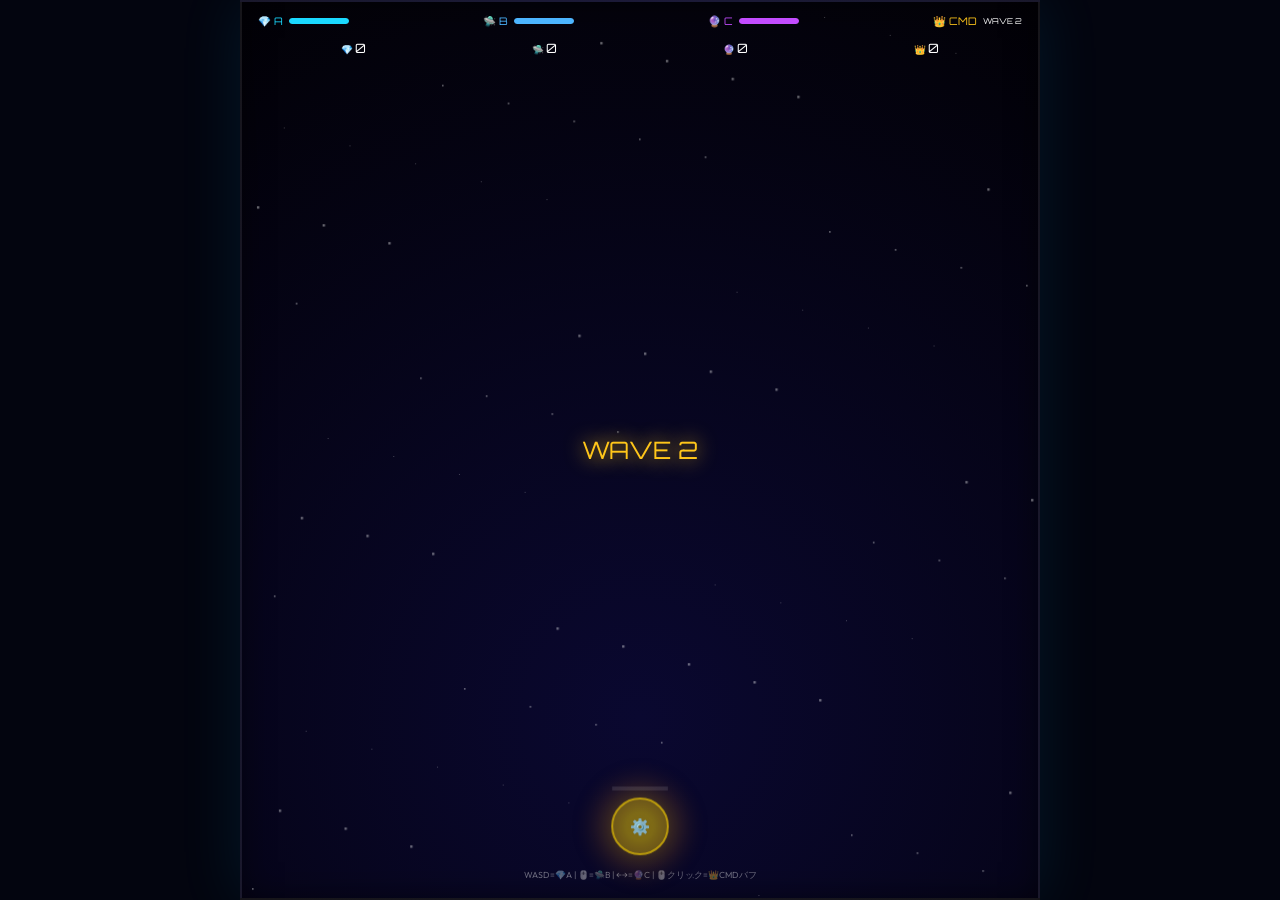
==== synchro_defender_alliance.html @ 2c759c22 "🚀 Synchro Cosmic Cockpit v2.0 - コンプリート！ - 🎮 シンクロ・ディフェンダー・アライアンス完成！4人協力シューティング - 📡 状況パネル追加：全シンクロの状態が一" ====
<!DOCTYPE html>
<html lang="ja">
<head>
<meta charset="UTF-8">
<meta name="viewport" content="width=device-width, initial-scale=1.0">
<title>🛡️ シンクロ・ディフェンダー・アライアンス - 4人協力シューティング</title>
<link href="https://fonts.googleapis.com/css2?family=Orbitron:wght@400;700;900&family=Outfit:wght@300;400;600;800&display=swap" rel="stylesheet">
<style>
:root {
    --bg: #03050f;
    --color-a: hsl(190,100%,55%);
    --color-b: hsl(205,100%,65%);
    --color-c: hsl(280,100%,65%);
    --color-cmd: hsl(45,100%,55%);
    --glass: rgba(10,7,30,0.7);
}
* { box-sizing:border-box; margin:0; padding:0; }
body {
    background: var(--bg); color:#fff; font-family:'Outfit',sans-serif;
    display:flex; justify-content:center; align-items:center; height:100vh;
    overflow:hidden; user-select:none; -webkit-user-select:none;
}
#game-wrapper {
    position:relative; width:100vw; height:100vh; max-width:800px; max-height:100vh;
    aspect-ratio:4/5; background:radial-gradient(circle at 50% 80%, #0a0830 0%, #020106 100%);
    border:2px solid rgba(255,255,255,0.08); overflow:hidden;
    box-shadow:0 0 60px rgba(0,200,255,0.1), inset 0 0 30px rgba(0,0,0,0.5);
}
canvas { position:absolute; top:0; left:0; width:100%; height:100%; z-index:1; }
.ui { position:absolute; z-index:10; pointer-events:none; width:100%; height:100%; }
.hud { display:flex; justify-content:space-between; padding:12px 16px; }
.hud-item { display:flex; align-items:center; gap:6px; font-family:'Orbitron',sans-serif; font-size:0.65rem; }
.hp-bar { width:60px; height:6px; background:rgba(255,255,255,0.1); border-radius:3px; overflow:hidden; }
.hp-fill { height:100%; border-radius:3px; transition:width 0.3s; }
.wave-info {
    position:absolute; top:50%; left:50%; transform:translate(-50%,-50%);
    font-family:'Orbitron',sans-serif; font-size:1.5rem;
    color:var(--color-cmd); text-shadow:0 0 20px var(--color-cmd);
    opacity:0; transition:opacity 0.3s;
}
.wave-info.show { opacity:1; }
.scores { display:flex; justify-content:space-around; padding:0 16px; }
.score-item { text-align:center; font-size:0.6rem; }
.score-num { font-family:'Orbitron',sans-serif; font-size:0.8rem; }
.controls {
    position:absolute; bottom:16px; width:100%; text-align:center;
    font-size:0.55rem; color:rgba(255,255,255,0.4);
}
.game-over {
    position:absolute; top:0; left:0; width:100%; height:100%;
    display:flex; flex-direction:column; justify-content:center; align-items:center;
    background:rgba(0,0,0,0.8); z-index:20;
    font-family:'Orbitron',sans-serif; display:none;
}
.game-over.active { display:flex; }
.game-over h2 { font-size:1.5rem; color:var(--color-c); text-shadow:0 0 20px var(--color-c); }
.game-over .stats { font-size:0.8rem; color:rgba(255,255,255,0.8); margin:12px 0; }
.game-over button {
    padding:12px 32px; font-family:'Orbitron',sans-serif; font-size:0.9rem;
    background:linear-gradient(135deg, var(--color-a), var(--color-c));
    border:none; border-radius:12px; color:#fff; cursor:pointer; pointer-events:all;
    margin-top:12px; transition:transform 0.2s;
}
.game-over button:hover { transform:scale(1.05); }
</style>
</head>
<body>
<div id="game-wrapper">
    <canvas id="game"></canvas>
    <div class="ui">
        <div class="hud">
            <div class="hud-item">
                <span style="color:var(--color-a)">💎 A</span>
                <div class="hp-bar"><div class="hp-fill" id="hp-a" style="background:var(--color-a);width:100%"></div></div>
            </div>
            <div class="hud-item">
                <span style="color:var(--color-b)">🛸 B</span>
                <div class="hp-bar"><div class="hp-fill" id="hp-b" style="background:var(--color-b);width:100%"></div></div>
            </div>
            <div class="hud-item">
                <span style="color:var(--color-c)">🔮 C</span>
                <div class="hp-bar"><div class="hp-fill" id="hp-c" style="background:var(--color-c);width:100%"></div></div>
            </div>
            <div class="hud-item">
                <span style="color:var(--color-cmd)">👑 CMD</span>
                <span style="font-size:0.5rem" id="wave-display">WAVE 1</span>
            </div>
        </div>
        <div class="wave-info" id="wave-info">WAVE 1</div>
        <div class="scores" id="scores">
            <div class="score-item"><span style="color:var(--color-a)">💎</span> <span class="score-num" id="sc-a">0</span></div>
            <div class="score-item"><span style="color:var(--color-b)">🛸</span> <span class="score-num" id="sc-b">0</span></div>
            <div class="score-item"><span style="color:var(--color-c)">🔮</span> <span class="score-num" id="sc-c">0</span></div>
            <div class="score-item"><span style="color:var(--color-cmd)">👑</span> <span class="score-num" id="sc-cmd">0</span></div>
        </div>
    </div>
    <div class="game-over" id="game-over">
        <h2 id="go-title">コックピット防衛成功！</h2>
        <div class="stats" id="go-stats"></div>
        <button onclick="restartGame()">🛸 再出撃</button>
    </div>
    <div class="controls">WASD=💎A | 🖱️=🛸B | ←→=🔮C | 🖱️クリック=👑CMDバフ</div>
</div>
<script>
// ==================== ゲームエンジン ====================
const canvas = document.getElementById('game');
const ctx = canvas.getContext('2d');
let W, H;

function resize() {
    const wrap = document.getElementById('game-wrapper');
    const rect = wrap.getBoundingClientRect();
    W = canvas.width = rect.width;
    H = canvas.height = rect.height;
}
resize(); window.addEventListener('resize', resize);

// コックピット（守るべきもの）
const cockpit = { x:0, y:0, r:28, hp:100, maxHp:100 };

// プレイヤー
const players = {
    a: { name:'シンクロA', emoji:'💎', x:W*0.25, y:H*0.7, r:14, dx:0, dy:0, spd:3.5, hp:100, maxHp:100, kills:0, color:'hsl(190,100%,55%)', alive:true, fireRate:12, fireCd:0, weapon:'triple', specCd:0, specMax:180, shieldCd:0 },
    b: { name:'シンクロB', emoji:'🛸', x:W*0.5,  y:H*0.65, r:12, dx:0, dy:0, spd:5.0, hp:80, maxHp:80, kills:0, color:'hsl(205,100%,65%)', alive:true, fireRate:8, fireCd:0, weapon:'rapid', specCd:0, specMax:120, shieldCd:0 },
    c: { name:'シンクロC', emoji:'🔮', x:W*0.75, y:H*0.7, r:16, dx:0, dy:0, spd:2.8, hp:130, maxHp:130, kills:0, color:'hsl(280,100%,65%)', alive:true, fireRate:20, fireCd:0, weapon:'shield', specCd:0, specMax:240, shieldCd:0 },
    cmd:{ name:'コマンダー', emoji:'👑', x:W*0.5, y:H*0.85, r:18, dx:0, dy:0, spd:3.0, hp:90, maxHp:90, kills:0, color:'hsl(45,100%,55%)', alive:true, fireRate:30, fireCd:0, weapon:'buff', specCd:0, specMax:300, shieldCd:0 }
};

let bullets = [];
let enemies = [];
let particles = [];
let wave = 1;
let waveActive = true;
let spawnTimer = 0;
let enemiesRemaining = 0;
let gameRunning = true;
let frameCount = 0;
let shieldActive = { a:false, b:false, c:false, cmd:false };
let buffActive = false;
let buffTimer = 0;

// 入力
const keys = {};
document.addEventListener('keydown', e => { keys[e.key.toLowerCase()] = true; e.preventDefault(); });
document.addEventListener('keyup', e => { keys[e.key.toLowerCase()] = false; });
let mouseX = W/2, mouseY = H/2, mouseDown = false;
canvas.addEventListener('mousemove', e => {
    const rect = canvas.getBoundingClientRect();
    mouseX = (e.clientX - rect.left) * (W / rect.width);
    mouseY = (e.clientY - rect.top) * (H / rect.height);
});
canvas.addEventListener('mousedown', () => mouseDown = true);
canvas.addEventListener('mouseup', () => mouseDown = false);
canvas.addEventListener('touchmove', e => {
    const rect = canvas.getBoundingClientRect();
    mouseX = (e.touches[0].clientX - rect.left) * (W / rect.width);
    mouseY = (e.touches[0].clientY - rect.top) * (H / rect.height);
});
canvas.addEventListener('touchstart', e => { mouseDown = true; e.preventDefault(); });
canvas.addEventListener('touchend', () => mouseDown = false);

function spawnWave() {
    waveActive = true;
    const count = 5 + wave * 3;
    enemiesRemaining = count;
    spawnTimer = 0;
    // アナウンス
    const wi = document.getElementById('wave-info');
    wi.textContent = 'WAVE ' + wave;
    wi.classList.add('show');
    setTimeout(() => wi.classList.remove('show'), 1500);
    document.getElementById('wave-display').textContent = 'WAVE ' + wave;
}

function spawnEnemy() {
    const side = Math.random() < 0.5 ? 'top' : (Math.random() < 0.5 ? 'left' : 'right');
    let x, y;
    if (side === 'top') { x = Math.random() * W; y = -20; }
    else if (side === 'left') { x = -20; y = Math.random() * H * 0.5; }
    else { x = W + 20; y = Math.random() * H * 0.5; }
    
    const types = ['basic','fast','tank','splitter'];
    const weights = wave < 3 ? [70,20,10,0] : wave < 6 ? [40,30,20,10] : [25,25,25,25];
    const r = Math.random() * 100;
    let type = 'basic';
    let cum = 0;
    for (let i=0; i<types.length; i++) { cum += weights[i]; if (r < cum) { type = types[i]; break; } }
    
    const stats = {
        basic:  { r:12, spd:1.5+wave*0.2, hp:1,  color:'#ff4466', score:10 },
        fast:   { r:8,  spd:3.0+wave*0.3, hp:1,  color:'#ffaa00', score:15 },
        tank:   { r:20, spd:1.0+wave*0.1, hp:3,  color:'#ff44aa', score:25 },
        splitter:{ r:14,spd:1.8+wave*0.15,hp:2,  color:'#aa44ff', score:20 }
    };
    const s = stats[type];
    enemies.push({ x, y, r:s.r, spd:s.spd, hp:s.hp, maxHp:s.hp, color:s.color, score:s.score, type, target:'cockpit' });
}

function update() {
    if (!gameRunning) return;
    frameCount++;
    
    cockpit.x = W/2;
    cockpit.y = H*0.92;
    
    // ---- プレイヤー操作 ----
    // A: WASD
    if (players.a.alive) {
        players.a.dx = (keys['d']?1:0)-(keys['a']?1:0);
        players.a.dy = (keys['s']?1:0)-(keys['w']?1:0);
        const mag = Math.sqrt(players.a.dx**2 + players.a.dy**2) || 1;
        players.a.x += (players.a.dx/mag) * players.a.spd;
        players.a.y += (players.a.dy/mag) * players.a.spd;
        players.a.x = Math.max(players.a.r, Math.min(W-players.a.r, players.a.x));
        players.a.y = Math.max(H*0.3, Math.min(H-players.a.r-20, players.a.y));
        
        // 自動射撃 (3way)
        if (players.a.fireCd <= 0 && enemies.length > 0) {
            const nearest = findNearestEnemy(players.a);
            if (nearest) {
                const ang = Math.atan2(nearest.y-players.a.y, nearest.x-players.a.x);
                for (let off=-0.25; off<=0.25; off+=0.25) {
                    bullets.push({ x:players.a.x, y:players.a.y, dx:Math.cos(ang+off)*7, dy:Math.sin(ang+off)*7, color:players.a.color, owner:'a' });
                }
            }
            players.a.fireCd = players.a.fireRate;
        }
    }
    
    // B: マウス位置に移動
    if (players.b.alive) {
        const tx = mouseX, ty = Math.max(H*0.3, Math.min(H-20, mouseY));
        const ang = Math.atan2(ty-players.b.y, tx-players.b.x);
        players.b.x += Math.cos(ang) * players.b.spd;
        players.b.y += Math.sin(ang) * players.b.spd;
        players.b.x = Math.max(players.b.r, Math.min(W-players.b.r, players.b.x));
        players.b.y = Math.max(H*0.25, Math.min(H-players.b.r-20, players.b.y));
        
        // 高速連射
        if (players.b.fireCd <= 0 && enemies.length > 0) {
            const nearest = findNearestEnemy(players.b);
            if (nearest) {
                const ang2 = Math.atan2(nearest.y-players.b.y, nearest.x-players.b.x);
                bullets.push({ x:players.b.x, y:players.b.y, dx:Math.cos(ang2)*8, dy:Math.sin(ang2)*8, color:players.b.color, owner:'b' });
            }
            players.b.fireCd = players.b.fireRate;
        }
    }
    
    // C: ←→で移動、自動防御
    if (players.c.alive) {
        players.c.dx = (keys['arrowright']?1:0)-(keys['arrowleft']?1:0);
        players.c.x += players.c.dx * players.c.spd;
        players.c.y = H*0.72;
        players.c.x = Math.max(players.c.r, Math.min(W-players.c.r, players.c.x));
        
        // バリア射撃
        if (players.c.fireCd <= 0 && enemies.length > 0) {
            const nearest = findNearestEnemy(players.c);
            if (nearest) {
                const ang3 = Math.atan2(nearest.y-players.c.y, nearest.x-players.c.x);
                bullets.push({ x:players.c.x, y:players.c.y, dx:Math.cos(ang3)*5, dy:Math.sin(ang3)*5, color:players.c.color, owner:'c', big:true, r:6 });
            }
            players.c.fireCd = players.c.fireRate;
        }
    }
    
    // CMD: マウスクリックでバフ発動
    if (players.cmd.alive) {
        players.cmd.x = W/2;
        players.cmd.y = H*0.88;
        if (mouseDown && players.cmd.specCd <= 0) {
            buffActive = true;
            buffTimer = 90;
            players.cmd.specCd = players.cmd.specMax;
            // バフエフェクト
            for (let i=0;i<20;i++) {
                particles.push({ x:players.cmd.x, y:players.cmd.y, dx:(Math.random()-0.5)*4, dy:-Math.random()*3-1, life:30, color:players.cmd.color });
            }
        }
    }
    
    // クールダウン
    for (const k of Object.keys(players)) {
        if (players[k].fireCd > 0) players[k].fireCd--;
        if (players[k].specCd > 0) players[k].specCd--;
    }
    if (buffTimer > 0) buffTimer--;
    else buffActive = false;
    
    // ---- 弾の更新 ----
    for (let i=bullets.length-1; i>=0; i--) {
        const b = bullets[i];
        b.x += b.dx;
        b.y += b.dy;
        if (b.x<-20||b.x>W+20||b.y<-20||b.y>H+20) { bullets.splice(i,1); }
    }
    
    // ---- 敵の出現 ----
    if (waveActive) {
        if (spawnTimer <= 0 && enemiesRemaining > 0) {
            spawnEnemy();
            enemiesRemaining--;
            spawnTimer = Math.max(10, 40 - wave*2);
        }
        spawnTimer--;
        if (enemiesRemaining <= 0 && enemies.length === 0) {
            waveActive = false;
            wave++;
            setTimeout(spawnWave, 2000);
        }
    }
    
    // ---- 敵の移動 ----
    for (const e of enemies) {
        let tx = cockpit.x, ty = cockpit.y;
        let minDist = Infinity;
        // 最も近いプレイヤー or コックピット
        for (const k of Object.keys(players)) {
            if (!players[k].alive) continue;
            const d = Math.hypot(e.x-players[k].x, e.y-players[k].y);
            if (d < minDist) { minDist = d; tx = players[k].x; ty = players[k].y; }
        }
        const cd = Math.hypot(e.x-cockpit.x, e.y-cockpit.y);
        const targetPlayerDist = minDist;
        // プレイヤーが近ければそっちへ、遠ければコックピットへ
        if (targetPlayerDist < 200) { tx = e.x; ty = e.y; } // already targeting
        else { tx = cockpit.x; ty = cockpit.y; }
        
        const ang = Math.atan2(ty - e.y, tx - e.x);
        e.x += Math.cos(ang) * e.spd;
        e.y += Math.sin(ang) * e.spd;
    }
    
    // ---- 衝突判定 ----
    // 弾 vs 敵
    for (let i=enemies.length-1; i>=0; i--) {
        const e = enemies[i];
        for (let j=bullets.length-1; j>=0; j--) {
            const b = bullets[j];
            const dd = Math.hypot(e.x-b.x, e.y-b.y);
            const hitR = (b.r||4) + e.r;
            if (dd < hitR) {
                e.hp--;
                bullets.splice(j,1);
                // パーティクル
                for (let p=0;p<5;p++) {
                    particles.push({ x:e.x, y:e.y, dx:(Math.random()-0.5)*3, dy:(Math.random()-0.5)*3, life:15, color:e.color });
                }
                if (e.hp <= 0) {
                    // スコア
                    if (players[b.owner]) players[b.owner].kills += e.score;
                    // 分裂
                    if (e.type === 'splitter') {
                        for (let s=0;s<3;s++) {
                            enemies.push({ x:e.x, y:e.y, r:6, spd:2.5+wave*0.1, hp:1, maxHp:1, color:'#cc88ff', score:5, type:'mini' });
                        }
                    }
                    enemies.splice(i,1);
                    break;
                }
            }
        }
    }
    
    // 敵 vs コックピット
    for (let i=enemies.length-1; i>=0; i--) {
        const e = enemies[i];
        if (Math.hypot(e.x-cockpit.x, e.y-cockpit.y) < e.r + cockpit.r) {
            cockpit.hp -= 10;
            enemies.splice(i,1);
            for (let p=0;p<15;p++) {
                particles.push({ x:cockpit.x, y:cockpit.y, dx:(Math.random()-0.5)*6, dy:(Math.random()-0.5)*4, life:20, color:'#ff4444' });
            }
            if (cockpit.hp <= 0) gameOver(false);
        }
    }
    
    // 敵 vs プレイヤー
    for (const k of Object.keys(players)) {
        if (!players[k].alive) continue;
        const p = players[k];
        for (let i=enemies.length-1; i>=0; i--) {
            const e = enemies[i];
            if (Math.hypot(e.x-p.x, e.y-p.y) < e.r + p.r) {
                p.hp -= 15;
                enemies.splice(i,1);
                for (let pt=0;pt<8;pt++) {
                    particles.push({ x:p.x, y:p.y, dx:(Math.random()-0.5)*4, dy:(Math.random()-0.5)*4, life:15, color:p.color });
                }
                if (p.hp <= 0) { p.alive = false; p.hp = 0; }
                break;
            }
        }
    }
    
    // 全滅チェック
    if (!players.a.alive && !players.b.alive && !players.c.alive && !players.cmd.alive) {
        gameOver(false);
    }
    
    // ---- パーティクル ----
    for (let i=particles.length-1; i>=0; i--) {
        const p = particles[i];
        p.x += p.dx; p.y += p.dy; p.life--;
        if (p.life <= 0) particles.splice(i,1);
    }
    
    // ---- シールド発動 (Cのパッシブ) ----
    if (players.c.alive && frameCount % 60 === 0 && enemies.length > 3) {
        shieldActive.c = true;
        setTimeout(() => shieldActive.c = false, 500);
    }
    
    // ---- HUD更新 ----
    for (const k of Object.keys(players)) {
        const el = document.getElementById('hp-'+k);
        if (el) el.style.width = Math.max(0, players[k].hp / players[k].maxHp * 100) + '%';
        const sc = document.getElementById('sc-'+k);
        if (sc) sc.textContent = players[k].kills;
    }
}

function findNearestEnemy(p) {
    let best = null, bestDist = Infinity;
    for (const e of enemies) {
        const d = Math.hypot(e.x-p.x, e.y-p.y);
        if (d < bestDist) { bestDist = d; best = e; }
    }
    return best;
}

function gameOver(won) {
    gameRunning = false;
    const go = document.getElementById('game-over');
    go.classList.add('active');
    document.getElementById('go-title').textContent = won ? '🎉 コックピット防衛成功！' : '💀 コックピット陥落...';
    let stats = '';
    for (const k of Object.keys(players)) {
        stats += `<span style="color:${players[k].color}">${players[k].emoji} ${players[k].name}: ${players[k].kills} pts</span><br>`;
    }
    stats += `<br>到達WAVE: ${wave}`;
    document.getElementById('go-stats').innerHTML = stats;
}

function restartGame() {
    cockpit.hp = cockpit.maxHp;
    wave = 1;
    enemies = []; bullets = []; particles = [];
    for (const k of Object.keys(players)) {
        players[k].hp = players[k].maxHp;
        players[k].alive = true;
        players[k].kills = 0;
        players[k].fireCd = 0;
        players[k].specCd = 0;
    }
    gameRunning = true;
    document.getElementById('game-over').classList.remove('active');
    spawnWave();
}

function draw() {
    ctx.clearRect(0, 0, W, H);
    
    // 星空背景
    ctx.fillStyle = 'rgba(255,255,255,0.4)';
    const seed = 42;
    for (let i=0; i<80; i++) {
        const sx = ((i*137+seed)%W), sy = ((i*251+seed*3+(frameCount*(i%3+1)*0.05))%H);
        ctx.fillRect(sx, sy, ((i%3)+1)*0.8, ((i%3)+1)*0.8);
    }
    
    // コックピット
    ctx.save();
    // グロー
    const cGrad = ctx.createRadialGradient(cockpit.x, cockpit.y, cockpit.r*0.5, cockpit.x, cockpit.y, cockpit.r*2.5);
    cGrad.addColorStop(0, 'rgba(255,215,0,0.3)');
    cGrad.addColorStop(0.5, 'rgba(255,150,0,0.1)');
    cGrad.addColorStop(1, 'rgba(0,0,0,0)');
    ctx.fillStyle = cGrad;
    ctx.beginPath(); ctx.arc(cockpit.x, cockpit.y, cockpit.r*2.5, 0, Math.PI*2); ctx.fill();
    
    ctx.fillStyle = 'rgba(255,215,0,0.25)';
    ctx.beginPath(); ctx.arc(cockpit.x, cockpit.y, cockpit.r, 0, Math.PI*2); ctx.fill();
    ctx.strokeStyle = 'rgba(255,215,0,0.6)';
    ctx.lineWidth = 2;
    ctx.beginPath(); ctx.arc(cockpit.x, cockpit.y, cockpit.r, 0, Math.PI*2); ctx.stroke();
    ctx.fillStyle = '#fff';
    ctx.font = '16px Outfit';
    ctx.textAlign = 'center';
    ctx.fillText('⚙️', cockpit.x, cockpit.y+6);
    // HPバー
    const chpW = cockpit.r*2;
    ctx.fillStyle = 'rgba(255,255,255,0.1)';
    ctx.fillRect(cockpit.x-chpW/2, cockpit.y-cockpit.r-12, chpW, 4);
    ctx.fillStyle = cockpit.hp/maxHp > 0.5 ? '#ffd700' : '#ff4444';
    ctx.fillRect(cockpit.x-chpW/2, cockpit.y-cockpit.r-12, chpW*(cockpit.hp/cockpit.maxHp), 4);
    ctx.restore();
    
    // 敵
    for (const e of enemies) {
        ctx.save();
        ctx.fillStyle = e.color;
        ctx.shadowColor = e.color;
        ctx.shadowBlur = 8;
        ctx.beginPath();
        if (e.type === 'tank') {
            ctx.moveTo(e.x, e.y-e.r);
            ctx.lineTo(e.x+e.r, e.y+e.r*0.5);
            ctx.lineTo(e.x, e.y+e.r*0.3);
            ctx.lineTo(e.x-e.r, e.y+e.r*0.5);
        } else {
            ctx.arc(e.x, e.y, e.r, 0, Math.PI*2);
        }
        ctx.fill();
        if (e.maxHp > 1) {
            ctx.fillStyle = '#fff';
            ctx.font = '8px Outfit';
            ctx.textAlign = 'center';
            ctx.fillText('●'.repeat(e.hp), e.x, e.y-2);
        }
        ctx.restore();
    }
    
    // プレイヤー
    for (const k of Object.keys(players)) {
        const p = players[k];
        if (!p.alive) continue;
        ctx.save();
        // シールド
        if ((shieldActive[k] || buffActive) && k !== 'cmd') {
            ctx.strokeStyle = p.color;
            ctx.shadowColor = p.color;
            ctx.shadowBlur = 15;
            ctx.lineWidth = 3;
            ctx.beginPath(); ctx.arc(p.x, p.y, p.r+8, 0, Math.PI*2); ctx.stroke();
        }
        if (buffActive) {
            ctx.strokeStyle = 'rgba(255,215,0,0.5)';
            ctx.shadowColor = players.cmd.color;
            ctx.lineWidth = 2;
            ctx.beginPath(); ctx.arc(p.x, p.y, p.r+14, 0, Math.PI*2); ctx.stroke();
        }
        // 本体
        ctx.fillStyle = p.color;
        ctx.shadowColor = p.color;
        ctx.shadowBlur = 12;
        ctx.beginPath();
        if (k==='a') {
            // 三角形（攻撃型）
            ctx.moveTo(p.x, p.y-p.r);
            ctx.lineTo(p.x-p.r*0.8, p.y+p.r*0.6);
            ctx.lineTo(p.x+p.r*0.8, p.y+p.r*0.6);
        } else if (k==='b') {
            // ダイヤ（高速型）
            ctx.moveTo(p.x, p.y-p.r);
            ctx.lineTo(p.x+p.r*0.7, p.y);
            ctx.lineTo(p.x, p.y+p.r);
            ctx.lineTo(p.x-p.r*0.7, p.y);
        } else if (k==='c') {
            // 六角形（防御型）
            for (let i=0;i<6;i++) {
                const ang = Math.PI*2*i/6 - Math.PI/2;
                const sx = p.x+Math.cos(ang)*p.r, sy = p.y+Math.sin(ang)*p.r;
                i===0 ? ctx.moveTo(sx,sy) : ctx.lineTo(sx,sy);
            }
        } else {
            // 星型（コマンダー）
            for (let i=0;i<10;i++) {
                const ang = Math.PI*2*i/10 - Math.PI/2;
                const r = i%2===0 ? p.r : p.r*0.5;
                const sx = p.x+Math.cos(ang)*r, sy = p.y+Math.sin(ang)*r;
                i===0 ? ctx.moveTo(sx,sy) : ctx.lineTo(sx,sy);
            }
        }
        ctx.closePath(); ctx.fill();
        // HPバー
        ctx.fillStyle = 'rgba(0,0,0,0.5)';
        ctx.fillRect(p.x-p.r, p.y-p.r-10, p.r*2, 3);
        const hpRatio = p.hp/p.maxHp;
        ctx.fillStyle = hpRatio > 0.5 ? p.color : '#ff4444';
        ctx.fillRect(p.x-p.r, p.y-p.r-10, p.r*2*hpRatio, 3);
        ctx.restore();
    }
    
    // 弾
    for (const b of bullets) {
        ctx.fillStyle = b.color;
        ctx.shadowColor = b.color;
        ctx.shadowBlur = 6;
        ctx.beginPath();
        ctx.arc(b.x, b.y, b.r||3, 0, Math.PI*2);
        ctx.fill();
    }
    
    // パーティクル
    for (const p of particles) {
        ctx.fillStyle = p.color;
        ctx.globalAlpha = p.life / 30;
        ctx.beginPath();
        ctx.arc(p.x, p.y, 2, 0, Math.PI*2);
        ctx.fill();
    }
    ctx.globalAlpha = 1;
    
    // バフインジケーター
    if (buffActive) {
        ctx.fillStyle = 'rgba(255,215,0,0.15)';
        ctx.fillRect(0, 0, W, H);
        ctx.fillStyle = 'rgba(255,215,0,0.8)';
        ctx.font = 'bold 14px Orbitron';
        ctx.textAlign = 'center';
        ctx.fillText('⚡ COMMANDER BUFF ACTIVE ⚡', W/2, H*0.15);
    }
}

function gameLoop() {
    update();
    draw();
    requestAnimationFrame(gameLoop);
}

// 開始
setTimeout(spawnWave, 1000);
gameLoop();
</script>
</body>
</html>
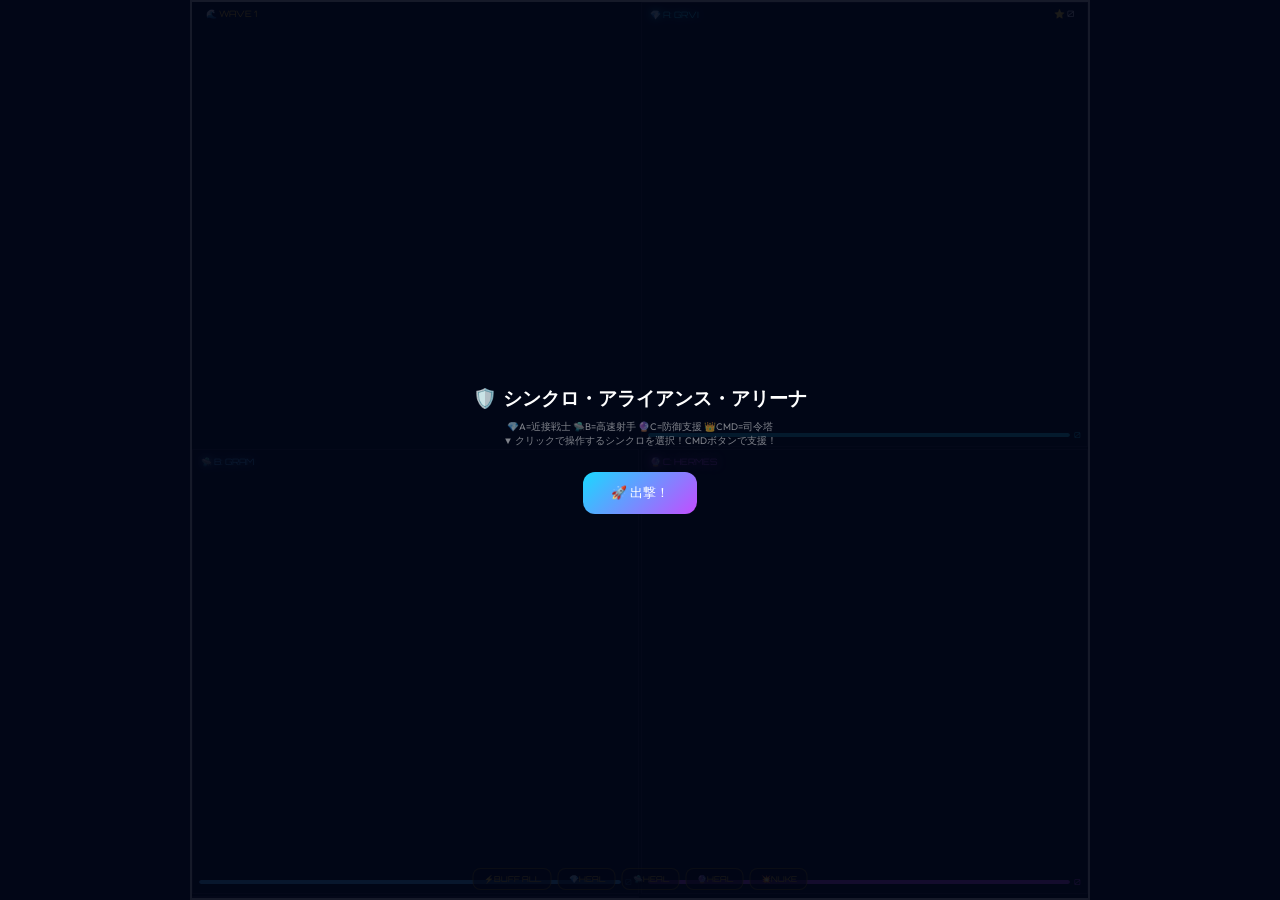
==== commit c137f382: "🎮 Synchro Defender Alliance v2.0 - 4画面共闘！+ Cockpit status panel" ====
--- a/synchro_defender_alliance.html
+++ b/synchro_defender_alliance.html
@@ -3,626 +3,597 @@
 <head>
 <meta charset="UTF-8">
 <meta name="viewport" content="width=device-width, initial-scale=1.0">
-<title>🛡️ シンクロ・ディフェンダー・アライアンス - 4人協力シューティング</title>
+<title>🛡️ シンクロ・アライアンス・アリーナ - 4人共闘バトル！</title>
 <link href="https://fonts.googleapis.com/css2?family=Orbitron:wght@400;700;900&family=Outfit:wght@300;400;600;800&display=swap" rel="stylesheet">
 <style>
 :root {
-    --bg: #03050f;
-    --color-a: hsl(190,100%,55%);
-    --color-b: hsl(205,100%,65%);
-    --color-c: hsl(280,100%,65%);
-    --color-cmd: hsl(45,100%,55%);
-    --glass: rgba(10,7,30,0.7);
-}
-* { box-sizing:border-box; margin:0; padding:0; }
-body {
-    background: var(--bg); color:#fff; font-family:'Outfit',sans-serif;
-    display:flex; justify-content:center; align-items:center; height:100vh;
-    overflow:hidden; user-select:none; -webkit-user-select:none;
-}
-#game-wrapper {
-    position:relative; width:100vw; height:100vh; max-width:800px; max-height:100vh;
-    aspect-ratio:4/5; background:radial-gradient(circle at 50% 80%, #0a0830 0%, #020106 100%);
-    border:2px solid rgba(255,255,255,0.08); overflow:hidden;
-    box-shadow:0 0 60px rgba(0,200,255,0.1), inset 0 0 30px rgba(0,0,0,0.5);
-}
-canvas { position:absolute; top:0; left:0; width:100%; height:100%; z-index:1; }
-.ui { position:absolute; z-index:10; pointer-events:none; width:100%; height:100%; }
-.hud { display:flex; justify-content:space-between; padding:12px 16px; }
-.hud-item { display:flex; align-items:center; gap:6px; font-family:'Orbitron',sans-serif; font-size:0.65rem; }
-.hp-bar { width:60px; height:6px; background:rgba(255,255,255,0.1); border-radius:3px; overflow:hidden; }
-.hp-fill { height:100%; border-radius:3px; transition:width 0.3s; }
-.wave-info {
-    position:absolute; top:50%; left:50%; transform:translate(-50%,-50%);
-    font-family:'Orbitron',sans-serif; font-size:1.5rem;
-    color:var(--color-cmd); text-shadow:0 0 20px var(--color-cmd);
-    opacity:0; transition:opacity 0.3s;
-}
-.wave-info.show { opacity:1; }
-.scores { display:flex; justify-content:space-around; padding:0 16px; }
-.score-item { text-align:center; font-size:0.6rem; }
-.score-num { font-family:'Orbitron',sans-serif; font-size:0.8rem; }
-.controls {
-    position:absolute; bottom:16px; width:100%; text-align:center;
-    font-size:0.55rem; color:rgba(255,255,255,0.4);
-}
-.game-over {
-    position:absolute; top:0; left:0; width:100%; height:100%;
-    display:flex; flex-direction:column; justify-content:center; align-items:center;
-    background:rgba(0,0,0,0.8); z-index:20;
-    font-family:'Orbitron',sans-serif; display:none;
-}
-.game-over.active { display:flex; }
-.game-over h2 { font-size:1.5rem; color:var(--color-c); text-shadow:0 0 20px var(--color-c); }
-.game-over .stats { font-size:0.8rem; color:rgba(255,255,255,0.8); margin:12px 0; }
-.game-over button {
-    padding:12px 32px; font-family:'Orbitron',sans-serif; font-size:0.9rem;
-    background:linear-gradient(135deg, var(--color-a), var(--color-c));
-    border:none; border-radius:12px; color:#fff; cursor:pointer; pointer-events:all;
-    margin-top:12px; transition:transform 0.2s;
-}
-.game-over button:hover { transform:scale(1.05); }
+  --bg:#020617; --a:hsl(190,100%,55%); --b:hsl(205,100%,65%);
+  --c:hsl(280,100%,65%); --cmd:hsl(45,100%,55%);
+}
+*{box-sizing:border-box;margin:0;padding:0}
+body{
+  background:var(--bg); color:#fff; font-family:'Outfit',sans-serif;
+  display:flex;justify-content:center;align-items:center;height:100vh;
+  overflow:hidden;user-select:none;-webkit-user-select:none;
+}
+#wrapper{
+  width:100vw;height:100vh;max-width:900px;max-height:100vh;
+  aspect-ratio:1/1;background:#020617;
+  border:2px solid rgba(255,255,255,.08);
+  display:grid;grid-template-columns:1fr 1fr;grid-template-rows:1fr 1fr;
+  gap:2px;position:relative;overflow:hidden;
+}
+.quad{
+  position:relative;overflow:hidden;
+  border:1px solid rgba(255,255,255,.1);
+}
+.quad canvas{position:absolute;top:0;left:0;width:100%;height:100%}
+.q-label{
+  position:absolute;top:6px;left:8px;z-index:5;
+  font-family:'Orbitron',sans-serif;font-size:.55rem;
+  pointer-events:none;text-shadow:0 0 8px currentColor;
+}
+.q-hud{
+  position:absolute;bottom:6px;left:6px;right:6px;z-index:5;
+  display:flex;align-items:center;gap:4px;pointer-events:none;
+}
+.q-hp{flex:1;height:4px;background:rgba(255,255,255,.1);border-radius:2px;overflow:hidden}
+.q-hp-fill{height:100%;border-radius:2px;transition:width .3s}
+.q-score{font-size:.5rem;font-family:'Orbitron',sans-serif;white-space:nowrap}
+
+.overlay{
+  position:absolute;top:0;left:0;width:100%;height:100%;
+  z-index:20;display:flex;flex-direction:column;
+  justify-content:center;align-items:center;
+  background:rgba(2,6,23,.9);pointer-events:none;opacity:0;
+  transition:opacity .5s;
+}
+.overlay.active{opacity:1;pointer-events:all}
+.overlay h2{font-family:'Orbitron',sans-serif;font-size:1.2rem;margin-bottom:8px}
+.overlay .wave{color:var(--cmd);text-shadow:0 0 15px var(--cmd);font-size:2rem}
+.overlay button{
+  margin-top:16px;padding:12px 28px;font-family:'Orbitron',sans-serif;
+  font-size:.8rem;background:linear-gradient(135deg,var(--a),var(--c));
+  border:none;border-radius:12px;color:#fff;cursor:pointer;
+}
+.overlay button:hover{transform:scale(1.05)}
+
+.top-bar{
+  position:absolute;top:0;left:0;right:0;z-index:15;
+  display:flex;justify-content:space-between;align-items:center;
+  padding:6px 14px;pointer-events:none;
+  font-family:'Orbitron',sans-serif;font-size:.55rem;
+}
+.top-bar .wave-info{color:var(--cmd)}
+.top-bar .total-score{color:#fff}
+
+.cmd-panel{
+  position:absolute;bottom:8px;left:50%;transform:translateX(-50%);
+  z-index:15;display:flex;gap:6px;
+}
+.cmd-btn{
+  padding:5px 10px;font-family:'Orbitron',sans-serif;font-size:.5rem;
+  border:1px solid rgba(255,215,0,.4);border-radius:8px;
+  background:rgba(0,0,0,.6);color:var(--cmd);cursor:pointer;
+  pointer-events:all;transition:all .2s;
+}
+.cmd-btn:hover{background:rgba(255,215,0,.15);box-shadow:0 0 12px rgba(255,215,0,.3)}
+.cmd-btn:disabled{opacity:.3;cursor:default}
+
+.msg{
+  position:absolute;top:50%;left:50%;transform:translate(-50%,-50%);
+  z-index:18;font-family:'Orbitron',sans-serif;font-size:.9rem;
+  color:var(--cmd);text-shadow:0 0 20px var(--cmd);
+  pointer-events:none;opacity:0;transition:opacity .3s;
+}
+.msg.show{opacity:1;animation:msgPop .3s ease-out}
+@keyframes msgPop{from{opacity:0;transform:translate(-50%,-50%) scale(.8)}to{opacity:1;transform:translate(-50%,-50%) scale(1)}}
 </style>
 </head>
 <body>
-<div id="game-wrapper">
-    <canvas id="game"></canvas>
-    <div class="ui">
-        <div class="hud">
-            <div class="hud-item">
-                <span style="color:var(--color-a)">💎 A</span>
-                <div class="hp-bar"><div class="hp-fill" id="hp-a" style="background:var(--color-a);width:100%"></div></div>
-            </div>
-            <div class="hud-item">
-                <span style="color:var(--color-b)">🛸 B</span>
-                <div class="hp-bar"><div class="hp-fill" id="hp-b" style="background:var(--color-b);width:100%"></div></div>
-            </div>
-            <div class="hud-item">
-                <span style="color:var(--color-c)">🔮 C</span>
-                <div class="hp-bar"><div class="hp-fill" id="hp-c" style="background:var(--color-c);width:100%"></div></div>
-            </div>
-            <div class="hud-item">
-                <span style="color:var(--color-cmd)">👑 CMD</span>
-                <span style="font-size:0.5rem" id="wave-display">WAVE 1</span>
-            </div>
-        </div>
-        <div class="wave-info" id="wave-info">WAVE 1</div>
-        <div class="scores" id="scores">
-            <div class="score-item"><span style="color:var(--color-a)">💎</span> <span class="score-num" id="sc-a">0</span></div>
-            <div class="score-item"><span style="color:var(--color-b)">🛸</span> <span class="score-num" id="sc-b">0</span></div>
-            <div class="score-item"><span style="color:var(--color-c)">🔮</span> <span class="score-num" id="sc-c">0</span></div>
-            <div class="score-item"><span style="color:var(--color-cmd)">👑</span> <span class="score-num" id="sc-cmd">0</span></div>
-        </div>
-    </div>
-    <div class="game-over" id="game-over">
-        <h2 id="go-title">コックピット防衛成功！</h2>
-        <div class="stats" id="go-stats"></div>
-        <button onclick="restartGame()">🛸 再出撃</button>
-    </div>
-    <div class="controls">WASD=💎A | 🖱️=🛸B | ←→=🔮C | 🖱️クリック=👑CMDバフ</div>
+<div id="wrapper">
+  <canvas id="bg"></canvas>
+  <!-- 4 Quadrants -->
+  <div class="quad" id="q0"><canvas id="c0"></canvas><div class="q-label" style="color:var(--a)">💎 A: GRVI</div><div class="q-hud"><div class="q-hp"><div class="q-hp-fill" id="hp0" style="background:var(--a);width:100%"></div></div><span class="q-score" style="color:var(--a)" id="sc0">0</span></div></div>
+  <div class="quad" id="q1"><canvas id="c1"></canvas><div class="q-label" style="color:var(--b)">🛸 B: GRAM</div><div class="q-hud"><div class="q-hp"><div class="q-hp-fill" id="hp1" style="background:var(--b);width:100%"></div></div><span class="q-score" style="color:var(--b)" id="sc1">0</span></div></div>
+  <div class="quad" id="q2"><canvas id="c2"></canvas><div class="q-label" style="color:var(--c)">🔮 C: HERMES</div><div class="q-hud"><div class="q-hp"><div class="q-hp-fill" id="hp2" style="background:var(--c);width:100%"></div></div><span class="q-score" style="color:var(--c)" id="sc2">0</span></div></div>
+  <div class="quad" id="q3"><canvas id="c3"></canvas><div class="q-label" style="color:var(--cmd)">👑 COMMANDER</div><div class="q-hud"><div class="q-hp"><div class="q-hp-fill" id="hp3" style="background:var(--cmd);width:100%"></div></div><span class="q-score" style="color:var(--cmd)" id="sc3">0</span></div></div>
+
+  <div class="top-bar">
+    <span class="wave-info" id="wave-text">🌊 WAVE 1</span>
+    <span class="total-score">⭐ <span id="total-score">0</span></span>
+  </div>
+
+  <div class="cmd-panel" id="cmd-panel">
+    <button class="cmd-btn" onclick="cmdBuff('all')" id="btn-buff" title="全体バフ">⚡BUFF ALL</button>
+    <button class="cmd-btn" onclick="cmdHeal('a')" title="A回復">💎HEAL</button>
+    <button class="cmd-btn" onclick="cmdHeal('b')" title="B回復">🛸HEAL</button>
+    <button class="cmd-btn" onclick="cmdHeal('c')" title="C回復">🔮HEAL</button>
+    <button class="cmd-btn" onclick="cmdNuke()" id="btn-nuke" title="全体攻撃">💥NUKE</button>
+  </div>
+
+  <div class="msg" id="msg"></div>
+
+  <div class="overlay active" id="start-overlay">
+    <h2>🛡️ シンクロ・アライアンス・アリーナ</h2>
+    <p style="font-size:.6rem;color:rgba(255,255,255,.5);text-align:center;margin-bottom:8px">
+      💎A=近接戦士 🛸B=高速射手 🔮C=防御支援 👑CMD=司令塔<br>
+      ▼ クリックで操作するシンクロを選択！CMDボタンで支援！
+    </p>
+    <button onclick="startGame()">🚀 出撃！</button>
+  </div>
+
+  <div class="overlay" id="over-overlay">
+    <h2 id="over-title"></h2>
+    <div class="wave" id="over-wave"></div>
+    <p style="font-size:.7rem;color:rgba(255,255,255,.7);margin-top:4px" id="over-stats"></p>
+    <button onclick="restartGame()">🛸 再出撃！</button>
+  </div>
 </div>
+
 <script>
-// ==================== ゲームエンジン ====================
-const canvas = document.getElementById('game');
-const ctx = canvas.getContext('2d');
-let W, H;
-
-function resize() {
-    const wrap = document.getElementById('game-wrapper');
-    const rect = wrap.getBoundingClientRect();
-    W = canvas.width = rect.width;
-    H = canvas.height = rect.height;
-}
-resize(); window.addEventListener('resize', resize);
-
-// コックピット（守るべきもの）
-const cockpit = { x:0, y:0, r:28, hp:100, maxHp:100 };
-
-// プレイヤー
-const players = {
-    a: { name:'シンクロA', emoji:'💎', x:W*0.25, y:H*0.7, r:14, dx:0, dy:0, spd:3.5, hp:100, maxHp:100, kills:0, color:'hsl(190,100%,55%)', alive:true, fireRate:12, fireCd:0, weapon:'triple', specCd:0, specMax:180, shieldCd:0 },
-    b: { name:'シンクロB', emoji:'🛸', x:W*0.5,  y:H*0.65, r:12, dx:0, dy:0, spd:5.0, hp:80, maxHp:80, kills:0, color:'hsl(205,100%,65%)', alive:true, fireRate:8, fireCd:0, weapon:'rapid', specCd:0, specMax:120, shieldCd:0 },
-    c: { name:'シンクロC', emoji:'🔮', x:W*0.75, y:H*0.7, r:16, dx:0, dy:0, spd:2.8, hp:130, maxHp:130, kills:0, color:'hsl(280,100%,65%)', alive:true, fireRate:20, fireCd:0, weapon:'shield', specCd:0, specMax:240, shieldCd:0 },
-    cmd:{ name:'コマンダー', emoji:'👑', x:W*0.5, y:H*0.85, r:18, dx:0, dy:0, spd:3.0, hp:90, maxHp:90, kills:0, color:'hsl(45,100%,55%)', alive:true, fireRate:30, fireCd:0, weapon:'buff', specCd:0, specMax:300, shieldCd:0 }
-};
-
+// ============ GAME ENGINE ============
+const quads = [
+  { id:'a', el:document.getElementById('q0'), cnv:document.getElementById('c0'), ctx:null, color:'hsl(190,100%,55%)', name:'GRVI', emoji:'💎' },
+  { id:'b', el:document.getElementById('q1'), cnv:document.getElementById('c1'), ctx:null, color:'hsl(205,100%,65%)', name:'GRAM', emoji:'🛸' },
+  { id:'c', el:document.getElementById('q2'), cnv:document.getElementById('c2'), ctx:null, color:'hsl(280,100%,65%)', name:'HERMES', emoji:'🔮' },
+  { id:'cmd', el:document.getElementById('q3'), cnv:document.getElementById('c3'), ctx:null, color:'hsl(45,100%,55%)', name:'CMD', emoji:'👑' }
+];
+
+let players = [];
+let enemies = []; // per quad
 let bullets = [];
-let enemies = [];
 let particles = [];
 let wave = 1;
-let waveActive = true;
-let spawnTimer = 0;
-let enemiesRemaining = 0;
-let gameRunning = true;
-let frameCount = 0;
-let shieldActive = { a:false, b:false, c:false, cmd:false };
-let buffActive = false;
-let buffTimer = 0;
-
-// 入力
-const keys = {};
-document.addEventListener('keydown', e => { keys[e.key.toLowerCase()] = true; e.preventDefault(); });
-document.addEventListener('keyup', e => { keys[e.key.toLowerCase()] = false; });
-let mouseX = W/2, mouseY = H/2, mouseDown = false;
-canvas.addEventListener('mousemove', e => {
-    const rect = canvas.getBoundingClientRect();
-    mouseX = (e.clientX - rect.left) * (W / rect.width);
-    mouseY = (e.clientY - rect.top) * (H / rect.height);
+let waveActive = false;
+let waveTimer = 0;
+let totalEnemiesLeft = 0;
+let spawnQueue = [];
+let gameRunning = false;
+let frame = 0;
+let selectedQuad = null; // which quad the player is controlling
+let qWidth, qHeight;
+
+// Commander abilities
+let cmdCooldowns = { buff:0, nuke:0, heal:{a:0,b:0,c:0} };
+
+function initQuad(q) {
+  const rect = q.el.getBoundingClientRect();
+  qWidth = rect.width;
+  qHeight = rect.height;
+  q.cnv.width = qWidth;
+  q.cnv.height = qHeight;
+  q.ctx = q.cnv.getContext('2d');
+}
+
+function initPlayers() {
+  players = quads.map((q,i) => {
+    const cx = qWidth/2, cy = qHeight/2;
+    const stats = i===0 ? {hp:120,maxHp:120,spd:2.8,atk:15,fireRate:15,weapon:'slash'} :
+                  i===1 ? {hp:80,maxHp:80,spd:4.5,atk:8,fireRate:6,weapon:'rapid'} :
+                  i===2 ? {hp:150,maxHp:150,spd:2.2,atk:10,fireRate:25,weapon:'shield'} :
+                          {hp:100,maxHp:100,spd:3.2,atk:12,fireRate:18,weapon:'spread'};
+    return {
+      quad:i, x:cx, y:cy, r:14, dx:0, dy:0,
+      ...stats, kills:0, alive:true, fireCd:0,
+      shieldHp:0, shieldMax:40
+    };
+  });
+}
+
+function startGame() {
+  quads.forEach((q,i) => initQuad(q));
+  initPlayers();
+  enemies = quads.map(() => []);
+  bullets = [];
+  particles = [];
+  wave = 1;
+  waveActive = false;
+  spawnQueue = [];
+  gameRunning = true;
+  frame = 0;
+  selectedQuad = 1; // default: control B
+  cmdCooldowns = { buff:0, nuke:0, heal:{a:0,b:0,c:0} };
+  totalEnemiesLeft = 0;
+  document.getElementById('start-overlay').classList.remove('active');
+  document.getElementById('over-overlay').classList.remove('active');
+  updateHUD();
+  startWave();
+  requestAnimationFrame(gameLoop);
+}
+
+function restartGame() {
+  document.getElementById('over-overlay').classList.remove('active');
+  initPlayers();
+  enemies = quads.map(() => []);
+  bullets = [];
+  particles = [];
+  wave = 1;
+  waveActive = false;
+  spawnQueue = [];
+  gameRunning = true;
+  frame = 0;
+  cmdCooldowns = { buff:0, nuke:0, heal:{a:0,b:0,c:0} };
+  totalEnemiesLeft = 0;
+  updateHUD();
+  startWave();
+}
+
+function startWave() {
+  waveActive = true;
+  const count = 6 + wave * 2;
+  totalEnemiesLeft = count;
+  spawnQueue = [];
+  // Distribute enemies across quads
+  for (let i=0; i<count; i++) {
+    spawnQueue.push({ quad: i%4, delay: i*25 + Math.random()*20 });
+  }
+  waveTimer = 0;
+  document.getElementById('wave-text').textContent = '🌊 WAVE '+wave;
+  showMsg('🌊 WAVE '+wave+' 開始！');
+}
+
+function spawnEnemy(qi) {
+  const e = enemies[qi];
+  const side = Math.floor(Math.random()*4);
+  let x,y;
+  if (side===0){x=Math.random()*qWidth;y=-15;}
+  else if(side===1){x=qWidth+15;y=Math.random()*qHeight;}
+  else if(side===2){x=Math.random()*qWidth;y=qHeight+15;}
+  else{x=-15;y=Math.random()*qHeight;}
+
+  const types = ['grunt','fast','tank','caster'];
+  const w = wave;
+  const weights = w<3?[60,25,15,0]:w<6?[35,30,25,10]:[20,25,30,25];
+  let type='grunt',cum=0;const r=Math.random()*100;
+  for(let i=0;i<4;i++){cum+=weights[i];if(r<cum){type=types[i];break}}
+
+  const stats={
+    grunt:{r:11,spd:1.2+w*.1,hp:2+w,color:'#ff4466',score:10},
+    fast:{r:7,spd:2.5+w*.15,hp:1+Math.floor(w/2),color:'#ffaa22',score:15},
+    tank:{r:18,spd:.8+w*.05,hp:4+w*2,color:'#cc44aa',score:25},
+    caster:{r:13,spd:1.5+w*.08,hp:2+w,color:'#8844ff',score:20}
+  };
+  const s=stats[type];
+  e.push({x,y,r:s.r,spd:s.spd,hp:s.hp,maxHp:s.hp,color:s.color,score:s.score,type});
+}
+
+// Input
+const keys={};
+document.addEventListener('keydown',e=>{keys[e.key.toLowerCase()]=true;e.preventDefault()});
+document.addEventListener('keyup',e=>{keys[e.key.toLowerCase()]=false});
+
+// Click to select quad
+document.getElementById('q0').addEventListener('click',()=>{selectedQuad=0;showMsg('💎 GRVI 操作中！近接斬撃！')});
+document.getElementById('q1').addEventListener('click',()=>{selectedQuad=1;showMsg('🛸 GRAM 操作中！高速連射！')});
+document.getElementById('q2').addEventListener('click',()=>{selectedQuad=2;showMsg('🔮 HERMES 操作中！防御シールド！')});
+document.getElementById('q3').addEventListener('click',()=>{selectedQuad=3;showMsg('👑 コマンダー操作中！全体指揮！')});
+
+// Commander buttons
+function cmdBuff(target) {
+  if(cmdCooldowns.buff>0) return;
+  cmdCooldowns.buff=300;
+  if(target==='all'){
+    players.forEach(p=>{
+      p.atk=Math.floor(p.atk*1.5);
+      setTimeout(()=>{if(p.alive)p.atk=Math.floor(p.atk/1.5)},180);
+    });
+  }
+  showMsg('⚡ 全体攻撃力UP！');
+  for(let i=0;i<30;i++) particles.push({x:qWidth/2,y:qHeight/2,dx:(Math.random()-.5)*6,dy:(Math.random()-.5)*6,life:25,color:'hsl(45,100%,55%)',quad:3});
+}
+function cmdHeal(target) {
+  if(cmdCooldowns.heal[target]>0) return;
+  cmdCooldowns.heal[target]=180;
+  const map={a:0,b:1,c:2};
+  const p=players[map[target]];
+  if(p&&p.alive){p.hp=Math.min(p.maxHp,p.hp+40);showMsg('💚 '+p.emoji+' 回復！')}
+}
+function cmdNuke() {
+  if(cmdCooldowns.nuke>0) return;
+  cmdCooldowns.nuke=600;
+  showMsg('💥 全エリア核爆撃！！');
+  for(let qi=0;qi<4;qi++){
+    for(let i=enemies[qi].length-1;i>=0;i--){
+      enemies[qi][i].hp-=8;
+      if(enemies[qi][i].hp<=0){
+        players[qi].kills+=enemies[qi][i].score;
+        enemies[qi].splice(i,1);
+      }
+    }
+    for(let i=0;i<15;i++) particles.push({x:qWidth/2,y:qHeight/2,dx:(Math.random()-.5)*8,dy:(Math.random()-.5)*8,life:20,color:'#ffd700',quad:qi});
+  }
+}
+
+function showMsg(txt) {
+  const el=document.getElementById('msg');
+  el.textContent=txt;el.classList.add('show');
+  setTimeout(()=>el.classList.remove('show'),1500);
+}
+
+function updateHUD() {
+  players.forEach((p,i)=>{
+    document.getElementById('hp'+i).style.width=(p.hp/p.maxHp*100)+'%';
+    document.getElementById('sc'+i).textContent=p.kills;
+  });
+  document.getElementById('total-score').textContent=players.reduce((s,p)=>s+p.kills,0);
+  document.getElementById('btn-buff').disabled=cmdCooldowns.buff>0;
+  document.getElementById('btn-nuke').disabled=cmdCooldowns.nuke>0;
+}
+
+function update() {
+  if(!gameRunning) return;
+  frame++;
+
+  // Spawn
+  if(waveActive){
+    waveTimer++;
+    for(let i=spawnQueue.length-1;i>=0;i--){
+      if(spawnQueue[i].delay<=waveTimer){
+        spawnEnemy(spawnQueue[i].quad);
+        spawnQueue.splice(i,1);
+      }
+    }
+    // Check wave end
+    const allDead = enemies.every(e=>e.length===0) && spawnQueue.length===0;
+    if(allDead){
+      waveActive=false;
+      wave++;
+      setTimeout(()=>{if(gameRunning)startWave()},2000);
+      showMsg('✨ WAVE '+wave+' クリア！');
+    }
+  }
+
+  // Player control
+  players.forEach((p,i)=>{
+    if(!p.alive) return;
+    // Auto-move towards nearest enemy
+    const ne = findNearest(p, i);
+    let tx=p.x, ty=p.y;
+    if(ne){
+      tx=ne.x; ty=ne.y;
+      // Move towards enemy
+      const ang=Math.atan2(ty-p.y,tx-p.x);
+      p.dx=Math.cos(ang)*p.spd;
+      p.dy=Math.sin(ang)*p.spd;
+    } else {
+      // Return to center
+      const ang=Math.atan2(qHeight/2-p.y,qWidth/2-p.x);
+      p.dx=Math.cos(ang)*p.spd*.5;
+      p.dy=Math.sin(ang)*p.spd*.5;
+    }
+
+    // If player is controlling this quad
+    if(selectedQuad===i){
+      const spd=p.spd*1.3;
+      p.dx=(keys['d']?1:0)-(keys['a']?1:0);
+      p.dy=(keys['s']?1:0)-(keys['w']?1:0);
+      const mag=Math.sqrt(p.dx**2+p.dy**2)||1;
+      p.dx=p.dx/mag*spd; p.dy=p.dy/mag*spd;
+    }
+
+    p.x+=p.dx; p.y+=p.dy;
+    p.x=Math.max(p.r,Math.min(qWidth-p.r,p.x));
+    p.y=Math.max(p.r,Math.min(qHeight-p.r,p.y));
+
+    // Auto-attack
+    if(p.fireCd<=0&&enemies[i].length>0){
+      const ne2=findNearest(p,i);
+      if(ne2){
+        const ang=Math.atan2(ne2.y-p.y,ne2.x-p.x);
+        if(p.weapon==='slash'){
+          // Melee slash - aoe around player
+          for(let j=enemies[i].length-1;j>=0;j--){
+            const e=enemies[i][j];
+            if(Math.hypot(e.x-p.x,e.y-p.y)<p.r+e.r+25){
+              e.hp-=p.atk;
+              if(e.hp<=0){killEnemy(i,j);j++;}
+            }
+          }
+          for(let k=0;k<8;k++) particles.push({x:p.x,y:p.y,dx:Math.cos(ang+k*.8)*4,dy:Math.sin(ang+k*.8)*4,life:10,color:p.color,quad:i});
+        } else if(p.weapon==='rapid'){
+          bullets.push({x:p.x,y:p.y,dx:Math.cos(ang)*9,dy:Math.sin(ang)*9,dmg:p.atk,color:'hsl(205,100%,80%)',quad:i});
+        } else if(p.weapon==='shield'){
+          bullets.push({x:p.x,y:p.y,dx:Math.cos(ang)*5,dy:Math.sin(ang)*5,dmg:p.atk,color:'hsl(280,100%,80%)',quad:i,r:6});
+          // Passive shield
+          if(frame%90===0) p.shieldHp=p.shieldMax;
+        } else if(p.weapon==='spread'){
+          for(let s=-.3;s<=.3;s+=.3){
+            bullets.push({x:p.x,y:p.y,dx:Math.cos(ang+s)*7,dy:Math.sin(ang+s)*7,dmg:p.atk,color:'hsl(45,100%,80%)',quad:i});
+          }
+        }
+        p.fireCd=p.fireRate;
+      }
+    }
+    if(p.fireCd>0) p.fireCd--;
+  });
+
+  // Bullets
+  for(let i=bullets.length-1;i>=0;i--){
+    const b=bullets[i];
+    b.x+=b.dx;b.y+=b.dy;
+    if(b.x<-20||b.x>qWidth+20||b.y<-20||b.y>qHeight+20){bullets.splice(i,1);continue}
+    // Hit enemies in same quad
+    const eq=enemies[b.quad];
+    for(let j=eq.length-1;j>=0;j--){
+      const e=eq[j];
+      if(Math.hypot(e.x-b.x,e.y-b.y)<(b.r||3)+e.r){
+        e.hp-=b.dmg;
+        bullets.splice(i,1);
+        for(let p=0;p<3;p++) particles.push({x:e.x,y:e.y,dx:(Math.random()-.5)*3,dy:(Math.random()-.5)*3,life:10,color:e.color,quad:b.quad});
+        if(e.hp<=0) killEnemy(b.quad,j);
+        break;
+      }
+    }
+  }
+
+  // Enemies move towards player
+  enemies.forEach((eq,qi)=>{
+    const p=players[qi];
+    for(const e of eq){
+      const tx=p.alive?p.x:qWidth/2, ty=p.alive?p.y:qHeight/2;
+      const ang=Math.atan2(ty-e.y,tx-e.x);
+      e.x+=Math.cos(ang)*e.spd; e.y+=Math.sin(ang)*e.spd;
+    }
+  });
+
+  // Enemies vs player
+  enemies.forEach((eq,qi)=>{
+    const p=players[qi];
+    if(!p.alive) return;
+    for(let i=eq.length-1;i>=0;i--){
+      const e=eq[i];
+      const dist=Math.hypot(e.x-p.x,e.y-p.y);
+      if(dist<e.r+p.r){
+        // Shield absorbs first
+        const dmg=10;
+        if(p.shieldHp>0){p.shieldHp-=dmg;if(p.shieldHp<0){p.hp+=p.shieldHp;p.shieldHp=0}}
+        else p.hp-=dmg;
+        for(let k=0;k<6;k++) particles.push({x:p.x,y:p.y,dx:(Math.random()-.5)*4,dy:(Math.random()-.5)*4,life:12,color:'#ff4444',quad:qi});
+        // Knock enemy back
+        const ang=Math.atan2(e.y-p.y,e.x-p.x);
+        e.x+=Math.cos(ang)*40; e.y+=Math.sin(ang)*40;
+        if(p.hp<=0){p.alive=false;p.hp=0;showMsg(p.emoji+' ダウン！')}
+      }
+    }
+  });
+
+  // Check all dead
+  if(players.every(p=>!p.alive)){
+    gameRunning=false;
+    gameOver(false);
+  }
+
+  // Particles
+  for(let i=particles.length-1;i>=0;i--){
+    const p=particles[i];p.x+=p.dx;p.y+=p.dy;p.life--;
+    if(p.life<=0)particles.splice(i,1);
+  }
+
+  // Cooldowns
+  if(cmdCooldowns.buff>0)cmdCooldowns.buff--;
+  if(cmdCooldowns.nuke>0)cmdCooldowns.nuke--;
+  for(const k of['a','b','c']) if(cmdCooldowns.heal[k]>0)cmdCooldowns.heal[k]--;
+
+  updateHUD();
+}
+
+function findNearest(p, qi) {
+  let best=null,bestD=Infinity;
+  for(const e of enemies[qi]){
+    const d=Math.hypot(e.x-p.x,e.y-p.y);
+    if(d<bestD){bestD=d;best=e}
+  }
+  return best;
+}
+
+function killEnemy(qi, idx) {
+  const e=enemies[qi][idx];
+  players[qi].kills+=e.score;
+  for(let i=0;i<8;i++) particles.push({x:e.x,y:e.y,dx:(Math.random()-.5)*5,dy:(Math.random()-.5)*5,life:15,color:e.color,quad:qi});
+  // Drop HP
+  if(Math.random()<.15) players[qi].hp=Math.min(players[qi].maxHp,players[qi].hp+15);
+  enemies[qi].splice(idx,1);
+}
+
+function gameOver(won) {
+  const ov=document.getElementById('over-overlay');
+  ov.classList.add('active');
+  document.getElementById('over-title').textContent=won?'🎉 勝利！':'💀 全滅...';
+  document.getElementById('over-wave').textContent='WAVE '+wave;
+  const total=players.reduce((s,p)=>s+p.kills,0);
+  document.getElementById('over-stats').innerHTML=players.map(p=>`<span style="color:${p.color}">${p.emoji}: ${p.kills}pts</span>`).join(' | ')+`<br>合計: ${total}pts`;
+}
+
+function draw() {
+  players.forEach((p,i)=>{
+    const q=quads[i], ctx=q.ctx;
+    if(!ctx) return;
+    ctx.clearRect(0,0,qWidth,qHeight);
+
+    // Grid background
+    ctx.strokeStyle='rgba(255,255,255,.03)';
+    ctx.lineWidth=.5;
+    for(let gx=0;gx<qWidth;gx+=30)ctx.strokeRect(gx,0,0,qHeight);
+    for(let gy=0;gy<qHeight;gy+=30)ctx.strokeRect(0,gy,qWidth,0);
+
+    // Enemies
+    for(const e of enemies[i]){
+      ctx.save();
+      ctx.fillStyle=e.color;ctx.shadowColor=e.color;ctx.shadowBlur=8;
+      ctx.beginPath();
+      if(e.type==='tank'){ctx.moveTo(e.x,e.y-e.r);ctx.lineTo(e.x+e.r,e.y+e.r*.6);ctx.lineTo(e.x-e.r,e.y+e.r*.6);ctx.closePath()}
+      else if(e.type==='fast'){ctx.arc(e.x,e.y,e.r,0,Math.PI*2)}
+      else if(e.type==='caster'){for(let s=0;s<6;s++){const a=Math.PI*2*s/6;const r2=s%2===0?e.r:e.r*.5;s===0?ctx.moveTo(e.x+Math.cos(a)*r2,e.y+Math.sin(a)*r2):ctx.lineTo(e.x+Math.cos(a)*r2,e.y+Math.sin(a)*r2)}ctx.closePath()}
+      else{ctx.arc(e.x,e.y,e.r,0,Math.PI*2)}
+      ctx.fill();
+      // HP bar for tanks
+      if(e.maxHp>3){ctx.fillStyle='rgba(0,0,0,.5)';ctx.fillRect(e.x-e.r,e.y-e.r-8,e.r*2,3);ctx.fillStyle='#0f0';ctx.fillRect(e.x-e.r,e.y-e.r-8,e.r*2*(e.hp/e.maxHp),3)}
+      ctx.restore();
+    }
+
+    // Player
+    if(p.alive){
+      ctx.save();
+      // Shield
+      if(p.shieldHp>0){
+        ctx.strokeStyle='rgba(255,255,255,.5)';ctx.lineWidth=2;
+        ctx.beginPath();ctx.arc(p.x,p.y,p.r+6,0,Math.PI*2);ctx.stroke();
+      }
+      // Glow
+      ctx.fillStyle=p.color;ctx.shadowColor=p.color;ctx.shadowBlur=14;
+      ctx.beginPath();
+      if(p.weapon==='slash'){ctx.moveTo(p.x,p.y-p.r);ctx.lineTo(p.x-p.r*.8,p.y+p.r*.7);ctx.lineTo(p.x+p.r*.8,p.y+p.r*.7);ctx.closePath()}
+      else if(p.weapon==='rapid'){ctx.moveTo(p.x,p.y-p.r);ctx.lineTo(p.x+p.r*.7,p.y);ctx.lineTo(p.x,p.y+p.r);ctx.lineTo(p.x-p.r*.7,p.y);ctx.closePath()}
+      else if(p.weapon==='shield'){for(let s=0;s<6;s++){const a=Math.PI*2*s/6-Math.PI/2;s===0?ctx.moveTo(p.x+Math.cos(a)*p.r,p.y+Math.sin(a)*p.r):ctx.lineTo(p.x+Math.cos(a)*p.r,p.y+Math.sin(a)*p.r)}ctx.closePath()}
+      else{for(let s=0;s<10;s++){const a=Math.PI*2*s/10-Math.PI/2;const r2=s%2===0?p.r:p.r*.5;s===0?ctx.moveTo(p.x+Math.cos(a)*r2,p.y+Math.sin(a)*r2):ctx.lineTo(p.x+Math.cos(a)*r2,p.y+Math.sin(a)*r2)}ctx.closePath()}
+      ctx.fill();
+      ctx.restore();
+    } else {
+      // Dead icon
+      ctx.fillStyle='rgba(255,0,0,.3)';ctx.font='20px Outfit';
+      ctx.textAlign='center';ctx.fillText('💀',qWidth/2,qHeight/2);
+    }
+
+    // Bullets
+    for(const b of bullets){
+      if(b.quad!==i) continue;
+      ctx.fillStyle=b.color;ctx.shadowColor=b.color;ctx.shadowBlur=6;
+      ctx.beginPath();ctx.arc(b.x,b.y,b.r||3,0,Math.PI*2);ctx.fill();
+    }
+
+    // Particles
+    for(const p of particles){
+      if(p.quad!==i) continue;
+      ctx.fillStyle=p.color;ctx.globalAlpha=p.life/25;
+      ctx.beginPath();ctx.arc(p.x,p.y,2.5,0,Math.PI*2);ctx.fill();
+    }
+    ctx.globalAlpha=1;
+
+    // Selected highlight
+    if(selectedQuad===i&&gameRunning){
+      ctx.strokeStyle='rgba(255,255,255,.5)';ctx.lineWidth=2;
+      ctx.setLineDash([4,4]);ctx.strokeRect(2,2,qWidth-4,qHeight-4);ctx.setLineDash([]);
+    }
+  });
+}
+
+function gameLoop() {
+  update();
+  draw();
+  if(gameRunning||document.getElementById('over-overlay').classList.contains('active')) requestAnimationFrame(gameLoop);
+}
+
+// Init canvases on load
+window.addEventListener('load',()=>{
+  quads.forEach(q=>initQuad(q));
 });
-canvas.addEventListener('mousedown', () => mouseDown = true);
-canvas.addEventListener('mouseup', () => mouseDown = false);
-canvas.addEventListener('touchmove', e => {
-    const rect = canvas.getBoundingClientRect();
-    mouseX = (e.touches[0].clientX - rect.left) * (W / rect.width);
-    mouseY = (e.touches[0].clientY - rect.top) * (H / rect.height);
+window.addEventListener('resize',()=>{
+  quads.forEach(q=>initQuad(q));
 });
-canvas.addEventListener('touchstart', e => { mouseDown = true; e.preventDefault(); });
-canvas.addEventListener('touchend', () => mouseDown = false);
-
-function spawnWave() {
-    waveActive = true;
-    const count = 5 + wave * 3;
-    enemiesRemaining = count;
-    spawnTimer = 0;
-    // アナウンス
-    const wi = document.getElementById('wave-info');
-    wi.textContent = 'WAVE ' + wave;
-    wi.classList.add('show');
-    setTimeout(() => wi.classList.remove('show'), 1500);
-    document.getElementById('wave-display').textContent = 'WAVE ' + wave;
-}
-
-function spawnEnemy() {
-    const side = Math.random() < 0.5 ? 'top' : (Math.random() < 0.5 ? 'left' : 'right');
-    let x, y;
-    if (side === 'top') { x = Math.random() * W; y = -20; }
-    else if (side === 'left') { x = -20; y = Math.random() * H * 0.5; }
-    else { x = W + 20; y = Math.random() * H * 0.5; }
-    
-    const types = ['basic','fast','tank','splitter'];
-    const weights = wave < 3 ? [70,20,10,0] : wave < 6 ? [40,30,20,10] : [25,25,25,25];
-    const r = Math.random() * 100;
-    let type = 'basic';
-    let cum = 0;
-    for (let i=0; i<types.length; i++) { cum += weights[i]; if (r < cum) { type = types[i]; break; } }
-    
-    const stats = {
-        basic:  { r:12, spd:1.5+wave*0.2, hp:1,  color:'#ff4466', score:10 },
-        fast:   { r:8,  spd:3.0+wave*0.3, hp:1,  color:'#ffaa00', score:15 },
-        tank:   { r:20, spd:1.0+wave*0.1, hp:3,  color:'#ff44aa', score:25 },
-        splitter:{ r:14,spd:1.8+wave*0.15,hp:2,  color:'#aa44ff', score:20 }
-    };
-    const s = stats[type];
-    enemies.push({ x, y, r:s.r, spd:s.spd, hp:s.hp, maxHp:s.hp, color:s.color, score:s.score, type, target:'cockpit' });
-}
-
-function update() {
-    if (!gameRunning) return;
-    frameCount++;
-    
-    cockpit.x = W/2;
-    cockpit.y = H*0.92;
-    
-    // ---- プレイヤー操作 ----
-    // A: WASD
-    if (players.a.alive) {
-        players.a.dx = (keys['d']?1:0)-(keys['a']?1:0);
-        players.a.dy = (keys['s']?1:0)-(keys['w']?1:0);
-        const mag = Math.sqrt(players.a.dx**2 + players.a.dy**2) || 1;
-        players.a.x += (players.a.dx/mag) * players.a.spd;
-        players.a.y += (players.a.dy/mag) * players.a.spd;
-        players.a.x = Math.max(players.a.r, Math.min(W-players.a.r, players.a.x));
-        players.a.y = Math.max(H*0.3, Math.min(H-players.a.r-20, players.a.y));
-        
-        // 自動射撃 (3way)
-        if (players.a.fireCd <= 0 && enemies.length > 0) {
-            const nearest = findNearestEnemy(players.a);
-            if (nearest) {
-                const ang = Math.atan2(nearest.y-players.a.y, nearest.x-players.a.x);
-                for (let off=-0.25; off<=0.25; off+=0.25) {
-                    bullets.push({ x:players.a.x, y:players.a.y, dx:Math.cos(ang+off)*7, dy:Math.sin(ang+off)*7, color:players.a.color, owner:'a' });
-                }
-            }
-            players.a.fireCd = players.a.fireRate;
-        }
-    }
-    
-    // B: マウス位置に移動
-    if (players.b.alive) {
-        const tx = mouseX, ty = Math.max(H*0.3, Math.min(H-20, mouseY));
-        const ang = Math.atan2(ty-players.b.y, tx-players.b.x);
-        players.b.x += Math.cos(ang) * players.b.spd;
-        players.b.y += Math.sin(ang) * players.b.spd;
-        players.b.x = Math.max(players.b.r, Math.min(W-players.b.r, players.b.x));
-        players.b.y = Math.max(H*0.25, Math.min(H-players.b.r-20, players.b.y));
-        
-        // 高速連射
-        if (players.b.fireCd <= 0 && enemies.length > 0) {
-            const nearest = findNearestEnemy(players.b);
-            if (nearest) {
-                const ang2 = Math.atan2(nearest.y-players.b.y, nearest.x-players.b.x);
-                bullets.push({ x:players.b.x, y:players.b.y, dx:Math.cos(ang2)*8, dy:Math.sin(ang2)*8, color:players.b.color, owner:'b' });
-            }
-            players.b.fireCd = players.b.fireRate;
-        }
-    }
-    
-    // C: ←→で移動、自動防御
-    if (players.c.alive) {
-        players.c.dx = (keys['arrowright']?1:0)-(keys['arrowleft']?1:0);
-        players.c.x += players.c.dx * players.c.spd;
-        players.c.y = H*0.72;
-        players.c.x = Math.max(players.c.r, Math.min(W-players.c.r, players.c.x));
-        
-        // バリア射撃
-        if (players.c.fireCd <= 0 && enemies.length > 0) {
-            const nearest = findNearestEnemy(players.c);
-            if (nearest) {
-                const ang3 = Math.atan2(nearest.y-players.c.y, nearest.x-players.c.x);
-                bullets.push({ x:players.c.x, y:players.c.y, dx:Math.cos(ang3)*5, dy:Math.sin(ang3)*5, color:players.c.color, owner:'c', big:true, r:6 });
-            }
-            players.c.fireCd = players.c.fireRate;
-        }
-    }
-    
-    // CMD: マウスクリックでバフ発動
-    if (players.cmd.alive) {
-        players.cmd.x = W/2;
-        players.cmd.y = H*0.88;
-        if (mouseDown && players.cmd.specCd <= 0) {
-            buffActive = true;
-            buffTimer = 90;
-            players.cmd.specCd = players.cmd.specMax;
-            // バフエフェクト
-            for (let i=0;i<20;i++) {
-                particles.push({ x:players.cmd.x, y:players.cmd.y, dx:(Math.random()-0.5)*4, dy:-Math.random()*3-1, life:30, color:players.cmd.color });
-            }
-        }
-    }
-    
-    // クールダウン
-    for (const k of Object.keys(players)) {
-        if (players[k].fireCd > 0) players[k].fireCd--;
-        if (players[k].specCd > 0) players[k].specCd--;
-    }
-    if (buffTimer > 0) buffTimer--;
-    else buffActive = false;
-    
-    // ---- 弾の更新 ----
-    for (let i=bullets.length-1; i>=0; i--) {
-        const b = bullets[i];
-        b.x += b.dx;
-        b.y += b.dy;
-        if (b.x<-20||b.x>W+20||b.y<-20||b.y>H+20) { bullets.splice(i,1); }
-    }
-    
-    // ---- 敵の出現 ----
-    if (waveActive) {
-        if (spawnTimer <= 0 && enemiesRemaining > 0) {
-            spawnEnemy();
-            enemiesRemaining--;
-            spawnTimer = Math.max(10, 40 - wave*2);
-        }
-        spawnTimer--;
-        if (enemiesRemaining <= 0 && enemies.length === 0) {
-            waveActive = false;
-            wave++;
-            setTimeout(spawnWave, 2000);
-        }
-    }
-    
-    // ---- 敵の移動 ----
-    for (const e of enemies) {
-        let tx = cockpit.x, ty = cockpit.y;
-        let minDist = Infinity;
-        // 最も近いプレイヤー or コックピット
-        for (const k of Object.keys(players)) {
-            if (!players[k].alive) continue;
-            const d = Math.hypot(e.x-players[k].x, e.y-players[k].y);
-            if (d < minDist) { minDist = d; tx = players[k].x; ty = players[k].y; }
-        }
-        const cd = Math.hypot(e.x-cockpit.x, e.y-cockpit.y);
-        const targetPlayerDist = minDist;
-        // プレイヤーが近ければそっちへ、遠ければコックピットへ
-        if (targetPlayerDist < 200) { tx = e.x; ty = e.y; } // already targeting
-        else { tx = cockpit.x; ty = cockpit.y; }
-        
-        const ang = Math.atan2(ty - e.y, tx - e.x);
-        e.x += Math.cos(ang) * e.spd;
-        e.y += Math.sin(ang) * e.spd;
-    }
-    
-    // ---- 衝突判定 ----
-    // 弾 vs 敵
-    for (let i=enemies.length-1; i>=0; i--) {
-        const e = enemies[i];
-        for (let j=bullets.length-1; j>=0; j--) {
-            const b = bullets[j];
-            const dd = Math.hypot(e.x-b.x, e.y-b.y);
-            const hitR = (b.r||4) + e.r;
-            if (dd < hitR) {
-                e.hp--;
-                bullets.splice(j,1);
-                // パーティクル
-                for (let p=0;p<5;p++) {
-                    particles.push({ x:e.x, y:e.y, dx:(Math.random()-0.5)*3, dy:(Math.random()-0.5)*3, life:15, color:e.color });
-                }
-                if (e.hp <= 0) {
-                    // スコア
-                    if (players[b.owner]) players[b.owner].kills += e.score;
-                    // 分裂
-                    if (e.type === 'splitter') {
-                        for (let s=0;s<3;s++) {
-                            enemies.push({ x:e.x, y:e.y, r:6, spd:2.5+wave*0.1, hp:1, maxHp:1, color:'#cc88ff', score:5, type:'mini' });
-                        }
-                    }
-                    enemies.splice(i,1);
-                    break;
-                }
-            }
-        }
-    }
-    
-    // 敵 vs コックピット
-    for (let i=enemies.length-1; i>=0; i--) {
-        const e = enemies[i];
-        if (Math.hypot(e.x-cockpit.x, e.y-cockpit.y) < e.r + cockpit.r) {
-            cockpit.hp -= 10;
-            enemies.splice(i,1);
-            for (let p=0;p<15;p++) {
-                particles.push({ x:cockpit.x, y:cockpit.y, dx:(Math.random()-0.5)*6, dy:(Math.random()-0.5)*4, life:20, color:'#ff4444' });
-            }
-            if (cockpit.hp <= 0) gameOver(false);
-        }
-    }
-    
-    // 敵 vs プレイヤー
-    for (const k of Object.keys(players)) {
-        if (!players[k].alive) continue;
-        const p = players[k];
-        for (let i=enemies.length-1; i>=0; i--) {
-            const e = enemies[i];
-            if (Math.hypot(e.x-p.x, e.y-p.y) < e.r + p.r) {
-                p.hp -= 15;
-                enemies.splice(i,1);
-                for (let pt=0;pt<8;pt++) {
-                    particles.push({ x:p.x, y:p.y, dx:(Math.random()-0.5)*4, dy:(Math.random()-0.5)*4, life:15, color:p.color });
-                }
-                if (p.hp <= 0) { p.alive = false; p.hp = 0; }
-                break;
-            }
-        }
-    }
-    
-    // 全滅チェック
-    if (!players.a.alive && !players.b.alive && !players.c.alive && !players.cmd.alive) {
-        gameOver(false);
-    }
-    
-    // ---- パーティクル ----
-    for (let i=particles.length-1; i>=0; i--) {
-        const p = particles[i];
-        p.x += p.dx; p.y += p.dy; p.life--;
-        if (p.life <= 0) particles.splice(i,1);
-    }
-    
-    // ---- シールド発動 (Cのパッシブ) ----
-    if (players.c.alive && frameCount % 60 === 0 && enemies.length > 3) {
-        shieldActive.c = true;
-        setTimeout(() => shieldActive.c = false, 500);
-    }
-    
-    // ---- HUD更新 ----
-    for (const k of Object.keys(players)) {
-        const el = document.getElementById('hp-'+k);
-        if (el) el.style.width = Math.max(0, players[k].hp / players[k].maxHp * 100) + '%';
-        const sc = document.getElementById('sc-'+k);
-        if (sc) sc.textContent = players[k].kills;
-    }
-}
-
-function findNearestEnemy(p) {
-    let best = null, bestDist = Infinity;
-    for (const e of enemies) {
-        const d = Math.hypot(e.x-p.x, e.y-p.y);
-        if (d < bestDist) { bestDist = d; best = e; }
-    }
-    return best;
-}
-
-function gameOver(won) {
-    gameRunning = false;
-    const go = document.getElementById('game-over');
-    go.classList.add('active');
-    document.getElementById('go-title').textContent = won ? '🎉 コックピット防衛成功！' : '💀 コックピット陥落...';
-    let stats = '';
-    for (const k of Object.keys(players)) {
-        stats += `<span style="color:${players[k].color}">${players[k].emoji} ${players[k].name}: ${players[k].kills} pts</span><br>`;
-    }
-    stats += `<br>到達WAVE: ${wave}`;
-    document.getElementById('go-stats').innerHTML = stats;
-}
-
-function restartGame() {
-    cockpit.hp = cockpit.maxHp;
-    wave = 1;
-    enemies = []; bullets = []; particles = [];
-    for (const k of Object.keys(players)) {
-        players[k].hp = players[k].maxHp;
-        players[k].alive = true;
-        players[k].kills = 0;
-        players[k].fireCd = 0;
-        players[k].specCd = 0;
-    }
-    gameRunning = true;
-    document.getElementById('game-over').classList.remove('active');
-    spawnWave();
-}
-
-function draw() {
-    ctx.clearRect(0, 0, W, H);
-    
-    // 星空背景
-    ctx.fillStyle = 'rgba(255,255,255,0.4)';
-    const seed = 42;
-    for (let i=0; i<80; i++) {
-        const sx = ((i*137+seed)%W), sy = ((i*251+seed*3+(frameCount*(i%3+1)*0.05))%H);
-        ctx.fillRect(sx, sy, ((i%3)+1)*0.8, ((i%3)+1)*0.8);
-    }
-    
-    // コックピット
-    ctx.save();
-    // グロー
-    const cGrad = ctx.createRadialGradient(cockpit.x, cockpit.y, cockpit.r*0.5, cockpit.x, cockpit.y, cockpit.r*2.5);
-    cGrad.addColorStop(0, 'rgba(255,215,0,0.3)');
-    cGrad.addColorStop(0.5, 'rgba(255,150,0,0.1)');
-    cGrad.addColorStop(1, 'rgba(0,0,0,0)');
-    ctx.fillStyle = cGrad;
-    ctx.beginPath(); ctx.arc(cockpit.x, cockpit.y, cockpit.r*2.5, 0, Math.PI*2); ctx.fill();
-    
-    ctx.fillStyle = 'rgba(255,215,0,0.25)';
-    ctx.beginPath(); ctx.arc(cockpit.x, cockpit.y, cockpit.r, 0, Math.PI*2); ctx.fill();
-    ctx.strokeStyle = 'rgba(255,215,0,0.6)';
-    ctx.lineWidth = 2;
-    ctx.beginPath(); ctx.arc(cockpit.x, cockpit.y, cockpit.r, 0, Math.PI*2); ctx.stroke();
-    ctx.fillStyle = '#fff';
-    ctx.font = '16px Outfit';
-    ctx.textAlign = 'center';
-    ctx.fillText('⚙️', cockpit.x, cockpit.y+6);
-    // HPバー
-    const chpW = cockpit.r*2;
-    ctx.fillStyle = 'rgba(255,255,255,0.1)';
-    ctx.fillRect(cockpit.x-chpW/2, cockpit.y-cockpit.r-12, chpW, 4);
-    ctx.fillStyle = cockpit.hp/maxHp > 0.5 ? '#ffd700' : '#ff4444';
-    ctx.fillRect(cockpit.x-chpW/2, cockpit.y-cockpit.r-12, chpW*(cockpit.hp/cockpit.maxHp), 4);
-    ctx.restore();
-    
-    // 敵
-    for (const e of enemies) {
-        ctx.save();
-        ctx.fillStyle = e.color;
-        ctx.shadowColor = e.color;
-        ctx.shadowBlur = 8;
-        ctx.beginPath();
-        if (e.type === 'tank') {
-            ctx.moveTo(e.x, e.y-e.r);
-            ctx.lineTo(e.x+e.r, e.y+e.r*0.5);
-            ctx.lineTo(e.x, e.y+e.r*0.3);
-            ctx.lineTo(e.x-e.r, e.y+e.r*0.5);
-        } else {
-            ctx.arc(e.x, e.y, e.r, 0, Math.PI*2);
-        }
-        ctx.fill();
-        if (e.maxHp > 1) {
-            ctx.fillStyle = '#fff';
-            ctx.font = '8px Outfit';
-            ctx.textAlign = 'center';
-            ctx.fillText('●'.repeat(e.hp), e.x, e.y-2);
-        }
-        ctx.restore();
-    }
-    
-    // プレイヤー
-    for (const k of Object.keys(players)) {
-        const p = players[k];
-        if (!p.alive) continue;
-        ctx.save();
-        // シールド
-        if ((shieldActive[k] || buffActive) && k !== 'cmd') {
-            ctx.strokeStyle = p.color;
-            ctx.shadowColor = p.color;
-            ctx.shadowBlur = 15;
-            ctx.lineWidth = 3;
-            ctx.beginPath(); ctx.arc(p.x, p.y, p.r+8, 0, Math.PI*2); ctx.stroke();
-        }
-        if (buffActive) {
-            ctx.strokeStyle = 'rgba(255,215,0,0.5)';
-            ctx.shadowColor = players.cmd.color;
-            ctx.lineWidth = 2;
-            ctx.beginPath(); ctx.arc(p.x, p.y, p.r+14, 0, Math.PI*2); ctx.stroke();
-        }
-        // 本体
-        ctx.fillStyle = p.color;
-        ctx.shadowColor = p.color;
-        ctx.shadowBlur = 12;
-        ctx.beginPath();
-        if (k==='a') {
-            // 三角形（攻撃型）
-            ctx.moveTo(p.x, p.y-p.r);
-            ctx.lineTo(p.x-p.r*0.8, p.y+p.r*0.6);
-            ctx.lineTo(p.x+p.r*0.8, p.y+p.r*0.6);
-        } else if (k==='b') {
-            // ダイヤ（高速型）
-            ctx.moveTo(p.x, p.y-p.r);
-            ctx.lineTo(p.x+p.r*0.7, p.y);
-            ctx.lineTo(p.x, p.y+p.r);
-            ctx.lineTo(p.x-p.r*0.7, p.y);
-        } else if (k==='c') {
-            // 六角形（防御型）
-            for (let i=0;i<6;i++) {
-                const ang = Math.PI*2*i/6 - Math.PI/2;
-                const sx = p.x+Math.cos(ang)*p.r, sy = p.y+Math.sin(ang)*p.r;
-                i===0 ? ctx.moveTo(sx,sy) : ctx.lineTo(sx,sy);
-            }
-        } else {
-            // 星型（コマンダー）
-            for (let i=0;i<10;i++) {
-                const ang = Math.PI*2*i/10 - Math.PI/2;
-                const r = i%2===0 ? p.r : p.r*0.5;
-                const sx = p.x+Math.cos(ang)*r, sy = p.y+Math.sin(ang)*r;
-                i===0 ? ctx.moveTo(sx,sy) : ctx.lineTo(sx,sy);
-            }
-        }
-        ctx.closePath(); ctx.fill();
-        // HPバー
-        ctx.fillStyle = 'rgba(0,0,0,0.5)';
-        ctx.fillRect(p.x-p.r, p.y-p.r-10, p.r*2, 3);
-        const hpRatio = p.hp/p.maxHp;
-        ctx.fillStyle = hpRatio > 0.5 ? p.color : '#ff4444';
-        ctx.fillRect(p.x-p.r, p.y-p.r-10, p.r*2*hpRatio, 3);
-        ctx.restore();
-    }
-    
-    // 弾
-    for (const b of bullets) {
-        ctx.fillStyle = b.color;
-        ctx.shadowColor = b.color;
-        ctx.shadowBlur = 6;
-        ctx.beginPath();
-        ctx.arc(b.x, b.y, b.r||3, 0, Math.PI*2);
-        ctx.fill();
-    }
-    
-    // パーティクル
-    for (const p of particles) {
-        ctx.fillStyle = p.color;
-        ctx.globalAlpha = p.life / 30;
-        ctx.beginPath();
-        ctx.arc(p.x, p.y, 2, 0, Math.PI*2);
-        ctx.fill();
-    }
-    ctx.globalAlpha = 1;
-    
-    // バフインジケーター
-    if (buffActive) {
-        ctx.fillStyle = 'rgba(255,215,0,0.15)';
-        ctx.fillRect(0, 0, W, H);
-        ctx.fillStyle = 'rgba(255,215,0,0.8)';
-        ctx.font = 'bold 14px Orbitron';
-        ctx.textAlign = 'center';
-        ctx.fillText('⚡ COMMANDER BUFF ACTIVE ⚡', W/2, H*0.15);
-    }
-}
-
-function gameLoop() {
-    update();
-    draw();
-    requestAnimationFrame(gameLoop);
-}
-
-// 開始
-setTimeout(spawnWave, 1000);
-gameLoop();
+
+// Start with overlay
+document.getElementById('start-overlay').classList.add('active');
 </script>
 </body>
 </html>
